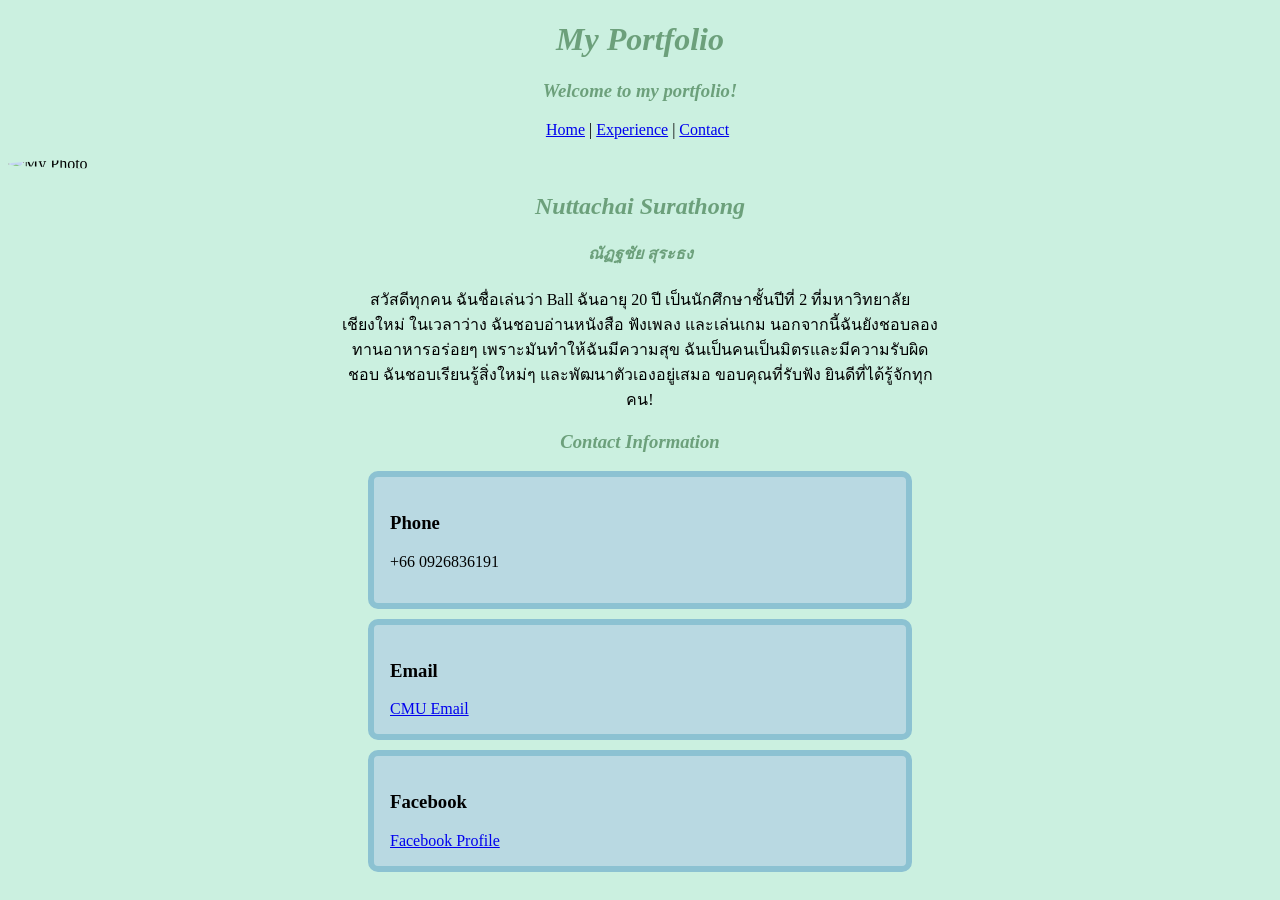
==== contact.html @ c508ce87 "comple)1" ====
<!doctype html>
<html lang="en">
  <head>
    <meta charset="UTF-8" />
    <meta name="viewport" content="width=device-width, initial-scale=1.0" />
    <link rel="stylesheet" href="styles.css" />
    <title>Contact</title>
  </head>
  <body>
    <style>
      body {
        background-color: #cbf0e0;
      }
    </style>
    <h1 class="center-header">My Portfolio</h1>
    <h3 class="center-header">Welcome to my portfolio!</h3>
    <p style="text-align: center; margin-right: 5px">
      <a href="index.html">Home</a>
      |
      <a href="EXP.html">Experience</a>
      |
      <a href="contact.html">Contact</a>
    </p>
    <img
      src="my photo.jpg"
      alt="My Photo"
      style="display: block; margin: 0 auto; border-radius: 50%"
    />
    <h2 class="center-header">Nuttachai Surathong</h2>
    <h4 class="center-header">ณัฏฐชัย สุระธง</h4>
    <p style="text-align: center; max-width: 600px; margin: 0 auto">
      สวัสดีทุกคน ฉันชื่อเล่นว่า Ball ฉันอายุ 20 ปี เป็นนักศึกษาชั้นปีที่ 2
      ที่มหาวิทยาลัยเชียงใหม่ ในเวลาว่าง ฉันชอบอ่านหนังสือ ฟังเพลง และเล่นเกม
      นอกจากนี้ฉันยังชอบลองทานอาหารอร่อยๆ เพราะมันทำให้ฉันมีความสุข
      ฉันเป็นคนเป็นมิตรและมีความรับผิดชอบ ฉันชอบเรียนรู้สิ่งใหม่ๆ
      และพัฒนาตัวเองอยู่เสมอ ขอบคุณที่รับฟัง ยินดีที่ได้รู้จักทุกคน!
    </p>
    <h3 class="center-header">Contact Information</h3>
    <div class="skill-container">
      <h3>Phone</h3>
      <p>+66 0926836191</p>
    </div>
    <div class="skill-container">
      <h3>Email</h3>
      <a href="mailto:nuttachai.surathong@cmu.ac.th">CMU Email</a>
    </div>
    <div class="skill-container">
      <h3>Facebook</h3>
      <a href="https://www.facebook.com/0iBalli0/" target="_blank"
        >Facebook Profile</a
      >
    </div>
  </body>
</html>
---- styles.css ----
.center-header {
    color: #17582086;
    text-align: center;
    font-style: italic;
}
.skill-container {
    border: 6px solid rgb(140, 194, 210);
    border-radius: 10px;
    background-color: #b9d9e2;
    width: 500px;
    margin-left: auto;
    margin-right: auto;
    padding: 1rem;
    margin-bottom: 10px;
}
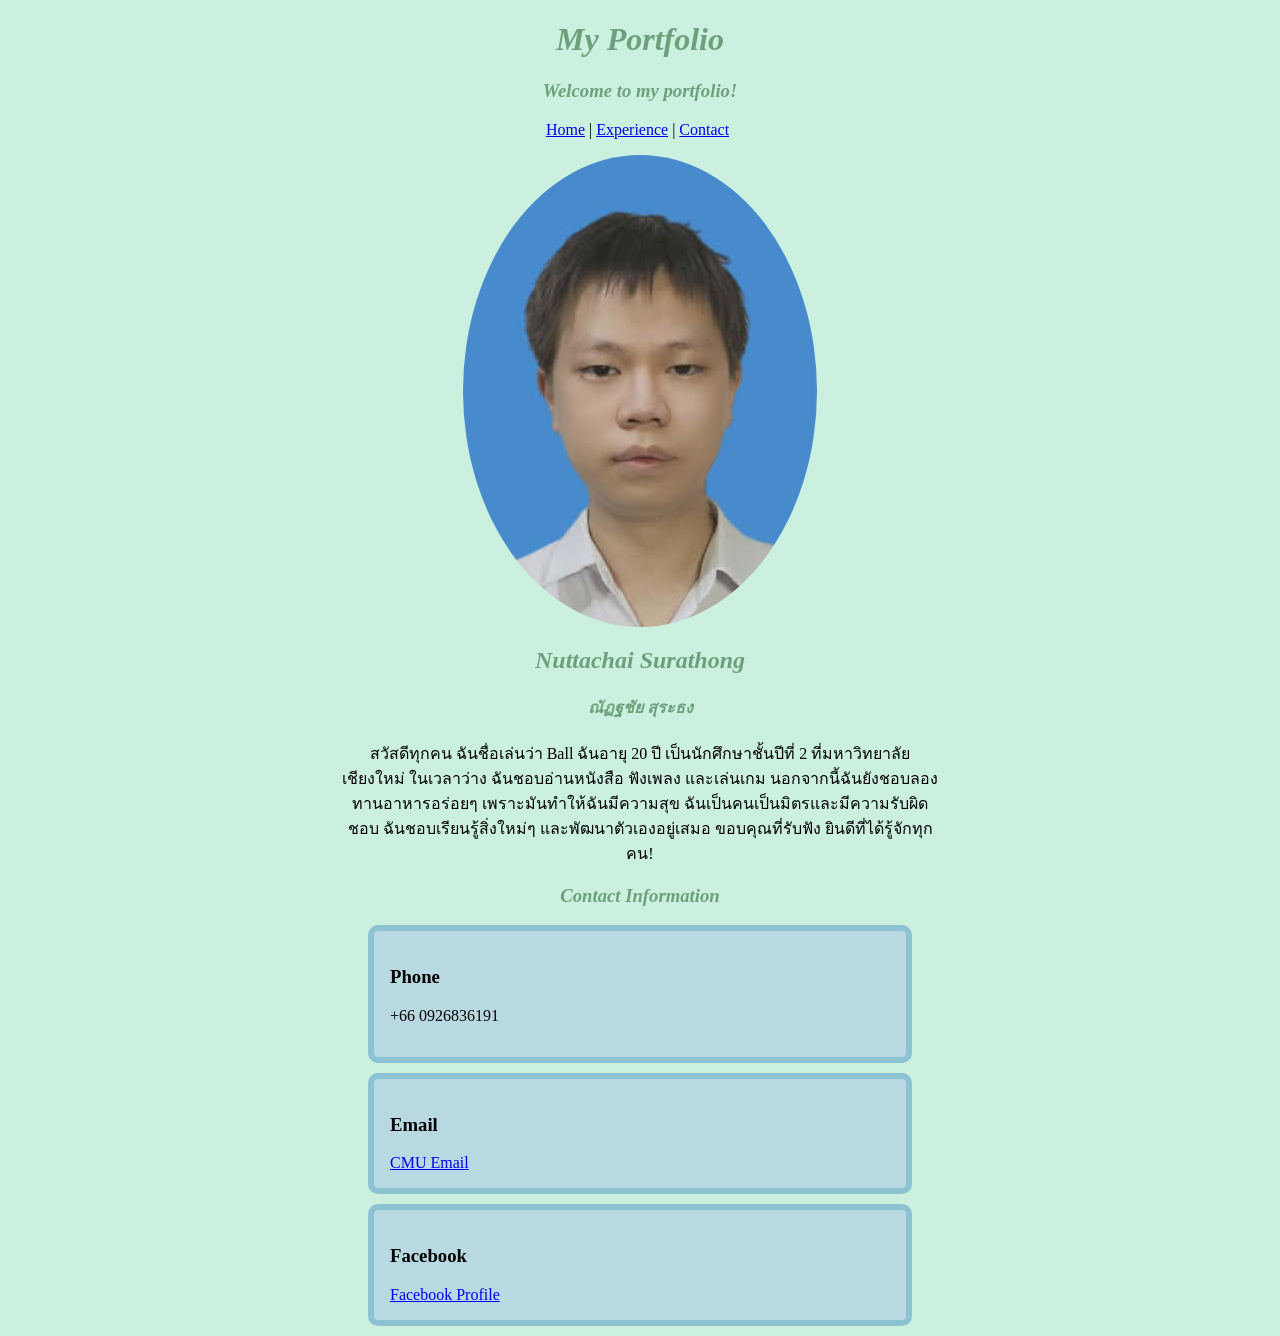
==== commit 08fd6de4: "comple02" ====
--- a/contact.html
+++ b/contact.html
@@ -22,7 +22,7 @@
       <a href="contact.html">Contact</a>
     </p>
     <img
-      src="my photo.jpg"
+      src="My photo.jpg"
       alt="My Photo"
       style="display: block; margin: 0 auto; border-radius: 50%"
     />
